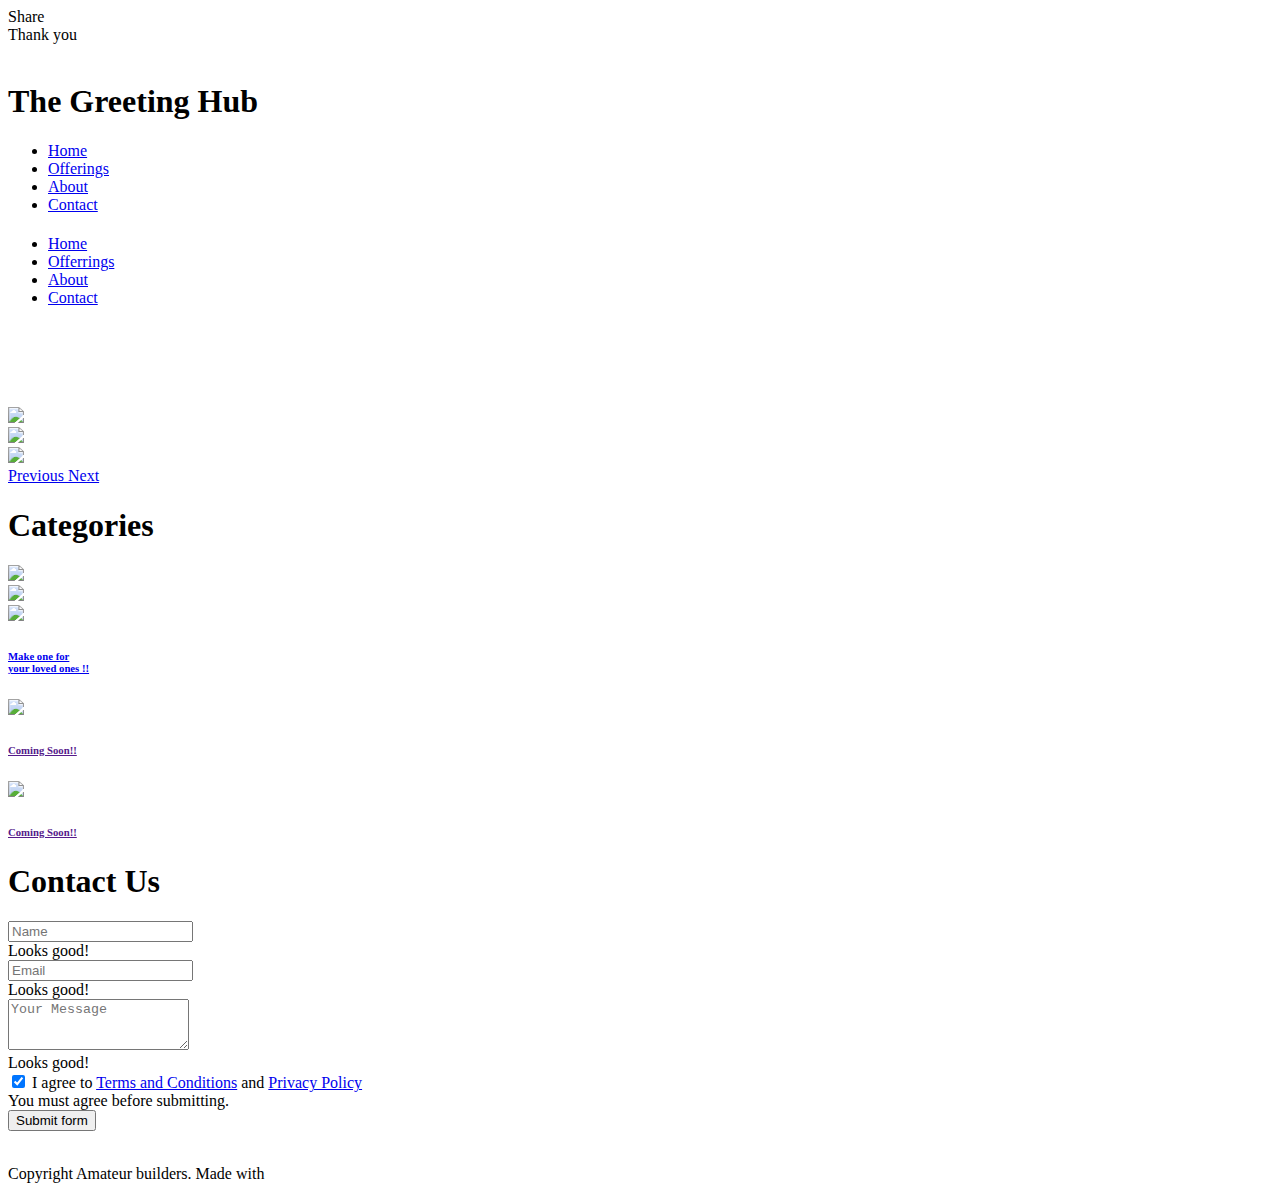
==== docs/index.html @ e88e41d5 "...." ====
<!DOCTYPE html>
<html lang="en">

<head>
    <meta charset="UTF-8">
    <meta name="viewport" content="width=device-width, initial-scale=1.0">
    <link rel="stylesheet" href="src/css/style.css">
    <link rel="stylesheet" href="src/css/bootstrap.min.css">
    <link rel="stylesheet" href="src/css/all.min.css">
    <link rel="stylesheet" href="src/css/shape.css">
    <link rel="stylesheet" href="src/css/circle.css">
    <link rel="stylesheet" href="src/css/share.css">
    
    <!--Adsense-->
    <script data-ad-client="ca-pub-1727576002469548" async src="https://pagead2.googlesyndication.com/pagead/js/adsbygoogle.js"></script>
    
    
    
    
    <!-- Global site tag (gtag.js) - Google Analytics -->
<script async src="https://www.googletagmanager.com/gtag/js?id=G-0LFH44Z418"></script>
<script>
  window.dataLayer = window.dataLayer || [];
  function gtag(){dataLayer.push(arguments);}
  gtag('js', new Date());

  gtag('config', 'G-0LFH44Z418');
</script>
    
    
    
    <title>TheGreetingHub</title>
</head>

<body>
    <div class="share-button">
        <div class="lid">Share</div>
        <div class="share-items-wrapper">
            <div class="share-items">
            
              <a href="whatsapp://send?text=Do you wanna wish your friends or family on Diwali but can't go due to the current situation?                                                                
Don't Worry, TheGreetingHub is here for your service.                                                                   
Get animated e-greetings for any occasion, whether it be Diwali, Christmas, New year, Birthday or Anniversary.
Visit now: https://thegreetinghub.github.io" class="share-item">
                <span class="fab fa-whatsapp"></span>
              </a>
              
            </div>
          </div>
        <div class="thank-you">
          Thank you
        </div>
      </div>
  <!--navigation bar-->
  <header class="navbar-header">
    <nav class="desktop-nav">
        <div class="logo">
            <div class="logo-img"><img src="src/images/Logo.svg" alt="" height="100px"></div>
            <div class="logo-text"> 
                <h1><b>The Greeting Hub</b></h1>
            </div>
        </div>
        <ul class="list">
            <li><a href="index.html">Home</a></li>
            <li><a href="#categories">Offerings</a></li>
            <li><a href="aboutus.html">About</a></li>
            <li><a href="#contact-us">Contact</a></li>
        </ul>
        <div class="toggle-btn">
            <h1>
                <i class="fas fa-bars" id="toggle-btn"></i>
            </h1>
        </div>
    </nav>
</header>
<header class="mobile">
    <nav class="mobile-nav">
        <div class="mobile-nav-list">
            <ul>
                <li class="mobile-nav-li">
                    <a href="index.html">
                        Home
                    </a>
                </li>
                <li class="mobile-nav-li">
                    <a href="#categories">
                        Offerrings
                    </a>
                </li>
                <li class="mobile-nav-li">
                    <a href="aboutus.html">
                        About
                    </a>
                </li>
                <li class="mobile-nav-li">
                    <a href="#contact-us">
                        Contact
                    </a>
                </li>
            </ul>
        </div>
    </nav>
</header>
    <main class="all-page-content" style="margin-top: 100px;">
        <main class="home">
            <div id="carouselExampleInterval" class="carousel slide" data-ride="carousel">
                <div class="carousel-inner">
                    <div class="carousel-item active" data-interval="10000">
                        <a href="./cards/diw.html">
                            <img src="https://ik.imagekit.io/garimaworks999/oie_1185631J0s8abkL_2h9oqgk3KK.webp" class="w-100 h-100">
                        </a>
                    </div>
                    <div class="carousel-item" data-interval="2000">
                        <a href="./cards/christmas.html">
                                <img src="https://ik.imagekit.io/garimaworks999/christmasnav_10FGae9zrn.webp" class="w-100 h-100">
                        </a>
                    </div>
                    <div class="carousel-item">
                        <a href="./cards/birth.html">
                            <img src="https://ik.imagekit.io/garimaworks999/birthdaynav_3HWiQzHIp.webp" class="w-100 h-100">
                        </a>
                    </div>
                <a class="carousel-control-prev" href="#carouselExampleInterval" role="button" data-slide="prev">
                    <span class="carousel-control-prev-icon" aria-hidden="true"></span>
                    <span class="sr-only">Previous</span>
                </a>
                <a class="carousel-control-next" href="#carouselExampleInterval" role="button" data-slide="next">
                    <span class="carousel-control-next-icon" aria-hidden="true"></span>
                    <span class="sr-only">Next</span>
                </a>
            </div>

        </main>
        <div class="space"></div>
        <section id="categories">
            <h1>Categories</h1>
            <div class="line"></div>
            <div class="container" >
                <a href="./cards/diw.html">
                    <div class="clip imgdiwali">
                        <img src="https://ik.imagekit.io/garimaworks999/diwalirect_yiHZpdFPSX.webp" class="w-100 h-100">
                    </div>
                </a>
                <a href="./cards/diwali-personalised.html">
                    <div class="clip imgbirthday">
                        
                        <img src="https://ik.imagekit.io/garimaworks999/birthdayrect_S7NQpuCPfF.webp" class="w-100 h-100">
                    </div>
                </a>
            </div>
            <main id="circle">
                <!--Circle1-->
                <a href="./cards/christmas.html">
                    <div class="containercircle" id="circle1">
                     <div class="box">
                        <img src="https://ik.imagekit.io/garimaworks999/oie_1185951IILi0tYw_oYkMJ3aAK.webp">
                        <div class="inside">   
                                 </div>
                             <div class="text">
                                 <h6 >Make one for <br> your loved ones !!</h6>
                              </div>
                    </div>
                    </div>
                </a>
                <!--Circle1Ends-->
            
                <!--Circle2-->
                <a href="">
                    <div class="containercircle" id="circle2">
                        <div class="box">
                           <img src="https://ik.imagekit.io/garimaworks999/newyear_n0isUlGVb.webp" >
                           <div class="inside">   
                           </div>
                           <div class="text">
                            <h6 >Coming Soon!!</h6>
                             </div>
                       </div>
                    </div>
                </a>
               <!--Circle2Ends-->
            
               <!--Circle3-->
               <a href="">
                       <div class="containercircle" id="circle3">
                        <div class="box">
                            <img src="https://ik.imagekit.io/garimaworks999/oie_1185919yL4oRGwC_t-ETYcCEa.webp">
                            <div class="inside">   
                           </div>
                           <div class="text">
                            <h6 >Coming Soon!!</h6>
                             </div>
                       </div>
                       </div>
                   </a>
                   <!--Circle3Ends-->
                </main>
            
        </section>
        <!-- Contact us form -->
        <section id="contact-us">
            <h1>Contact Us</h1>
            <div class="line"></div>
            <div class="form">

                <form class="needs-validation" action="https://formsubmit.co/thegreetinghub@gmail.com" method="POST" novalidate>
                    <input type="hidden" name="_cc" value="another@email.com,yetanother@email.com">
                    <input type="hidden" name="_template" value="box">
                    <input type="hidden" name="_captcha" value="false">
                    <input type="hidden" name="_next" value="**Domain**contact-redirect.html">
                    <div class="form-group">
                        <input type="text" name="name" class="form-control" id="validationCustom01" required placeholder="Name">
                        <div class="valid-feedback">
                            Looks good!
                        </div>
                    </div>
                    <div class="form-group">
                        <input type="email" name="email" class="form-control" id="validationCustom02" required placeholder="Email">
                        <div class="valid-feedback">
                            Looks good!
                        </div>
                    </div>
                    <div class="form-group">
                        <textarea name="message" class="form-control" id="validationCustom03" rows="3" required placeholder="Your Message"></textarea>
                        <div class="valid-feedback">
                            Looks good!
                        </div>
                    </div>
                    <div class="form-group">
                        <div class="form-check">
                            <input class="form-check-input" type="checkbox" value="" id="invalidCheck" required checked>
                            <label class="form-check-label" for="invalidCheck">
                                I agree to <a href="https://formsubmit.co/privacy.pdf">Terms and Conditions</a> and <a href="https://formsubmit.co/privacy.pdf">Privacy Policy</a>
                          </label>
                            <div class="invalid-feedback">
                                You must agree before submitting.
                            </div>
                        </div>
                    </div>
                    <button class="btn btn-primary" type="submit">Submit form</button>
                </form>
            </div>
        </section>
        <div class="space"></div>
        <section class="footer">
            <div class="column-footer footer-links">
                    <a href="https://www.instagram.com/thegreetinghub/"><i class="fab fa-instagram"></i></a>
                    <a href="https://www.twitter.com/GreetingHub"><i class="fab fa-twitter"></i></a>
                    <a href="mailto://thegreetinghub@gmail.com"><i class="far fa-envelope"></i></a>
            </div>
            <div class="column-footer footer-logo">
                <img src="https://ik.imagekit.io/garimaworks999/Logo_jeEX2RHnfV0.svg" alt="">
            </div>
        </section>
        <div class="space"></div>
        <section class="copyright">
            <p>Copyright <i class="far fa-copyright"></i> Amateur builders. Made with <i class="fas fa-heart"></i> </p>
        </section>
    </main>
    
    <!--Script Files-->
    <script src="src/js/jquery.min.js"></script>
    <script src="src/js/bootstrap.min.js"></script>
    <script src="src/js/index.js"></script>
    <script src="src/js/all.min.js"></script>
    <script src="src/js/share.js"></script>
</body>

</html>
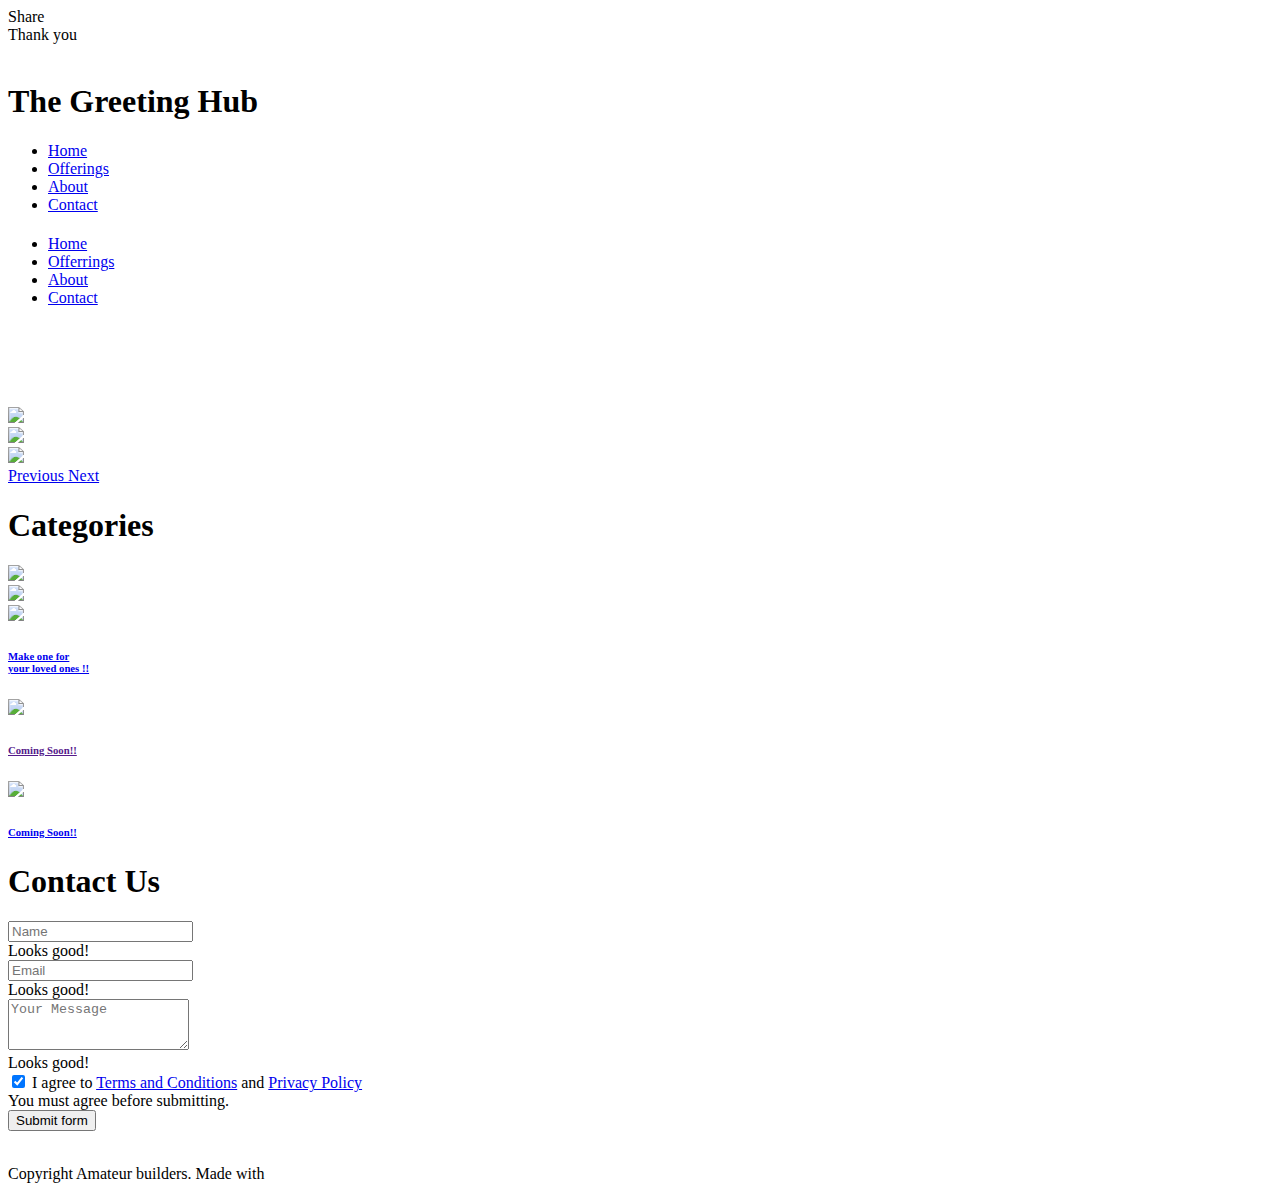
==== commit 8c3e1248: "Personalised Diwali card" ====
--- a/docs/index.html
+++ b/docs/index.html
@@ -141,7 +141,7 @@
                         <img src="https://ik.imagekit.io/garimaworks999/diwalirect_yiHZpdFPSX.webp" class="w-100 h-100">
                     </div>
                 </a>
-                <a href="./cards/diwali-personalised.html">
+                <a href="./cards/birth.html">
                     <div class="clip imgbirthday">
                         
                         <img src="https://ik.imagekit.io/garimaworks999/birthdayrect_S7NQpuCPfF.webp" class="w-100 h-100">
@@ -180,7 +180,7 @@
                <!--Circle2Ends-->
             
                <!--Circle3-->
-               <a href="">
+               <a href="cards/diwali-personalised.html">
                        <div class="containercircle" id="circle3">
                         <div class="box">
                             <img src="https://ik.imagekit.io/garimaworks999/oie_1185919yL4oRGwC_t-ETYcCEa.webp">
